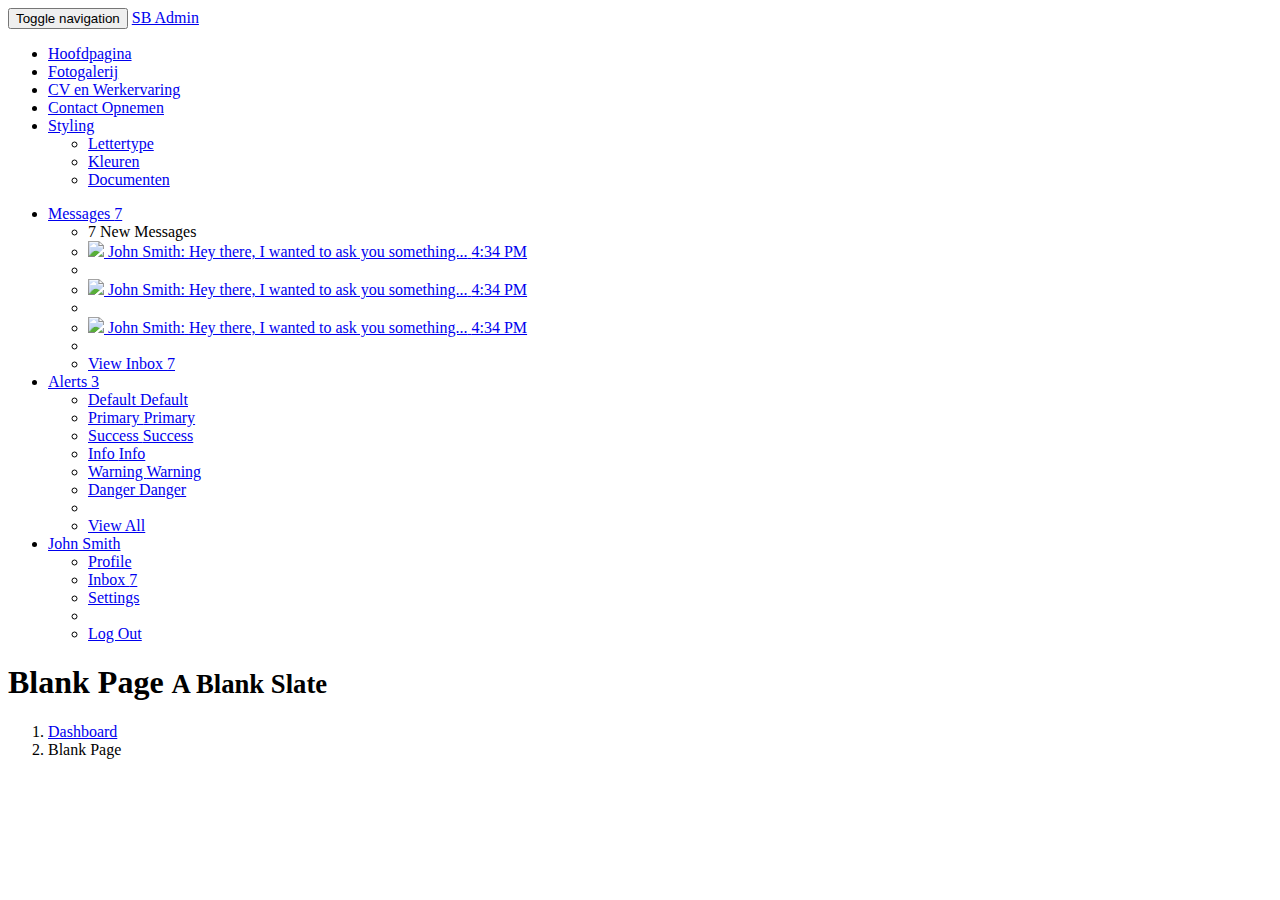
==== Bootstrap/contact.html @ e28faaa2 "Lege Pagina's" ====
<!DOCTYPE html>
<html lang="en">
  <head>
    <meta charset="utf-8">
    <meta name="viewport" content="width=device-width, initial-scale=1.0">
    <meta name="description" content="">
    <meta name="author" content="">

    <title>Blank Page - SB Admin</title>

    <!-- Bootstrap core CSS -->
    <link href="css/bootstrap.css" rel="stylesheet">

    <!-- Add custom CSS here -->
    <link href="css/sb-admin.css" rel="stylesheet">
    <link rel="stylesheet" href="font-awesome/css/font-awesome.min.css">
  </head>

  <body>

    <div id="wrapper">

      <!-- Sidebar -->
      <nav class="navbar navbar-inverse navbar-fixed-top" role="navigation">
        <!-- Brand and toggle get grouped for better mobile display -->
        <div class="navbar-header">
          <button type="button" class="navbar-toggle" data-toggle="collapse" data-target=".navbar-ex1-collapse">
            <span class="sr-only">Toggle navigation</span>
            <span class="icon-bar"></span>
            <span class="icon-bar"></span>
            <span class="icon-bar"></span>
          </button>
          <a class="navbar-brand" href="index.html">SB Admin</a>
        </div>

        <!-- Collect the nav links, forms, and other content for toggling -->
        <div class="collapse navbar-collapse navbar-ex1-collapse">
          <ul class="nav navbar-nav side-nav">
            <li><a href="index.html"><i class="fa fa-file"></i> Hoofdpagina</a></li>
            <li><a href="fotogalerij.html"><i class="fa fa-bar-chart-o"></i> Fotogalerij</a></li>
            <li><a href="cv.html"><i class="fa fa-table"></i> CV en Werkervaring</a></li>
            <li class="active"><a href="contact.html"><i class="fa fa-edit"></i> Contact Opnemen</a></li>
            <li class="dropdown">
              <a href="#" class="dropdown-toggle" data-toggle="dropdown"><i class="fa fa-caret-square-o-down"></i> Styling <b class="caret"></b></a>
              <ul class="dropdown-menu">
                <li><a href="#">Lettertype</a></li>
                <li><a href="#">Kleuren</a></li>
                <li><a href="#">Documenten</a></li>
              </ul>
            </li>
          </ul>

          <ul class="nav navbar-nav navbar-right navbar-user">
            <li class="dropdown messages-dropdown">
              <a href="#" class="dropdown-toggle" data-toggle="dropdown"><i class="fa fa-envelope"></i> Messages <span class="badge">7</span> <b class="caret"></b></a>
              <ul class="dropdown-menu">
                <li class="dropdown-header">7 New Messages</li>
                <li class="message-preview">
                  <a href="#">
                    <span class="avatar"><img src="http://placehold.it/50x50"></span>
                    <span class="name">John Smith:</span>
                    <span class="message">Hey there, I wanted to ask you something...</span>
                    <span class="time"><i class="fa fa-clock-o"></i> 4:34 PM</span>
                  </a>
                </li>
                <li class="divider"></li>
                <li class="message-preview">
                  <a href="#">
                    <span class="avatar"><img src="http://placehold.it/50x50"></span>
                    <span class="name">John Smith:</span>
                    <span class="message">Hey there, I wanted to ask you something...</span>
                    <span class="time"><i class="fa fa-clock-o"></i> 4:34 PM</span>
                  </a>
                </li>
                <li class="divider"></li>
                <li class="message-preview">
                  <a href="#">
                    <span class="avatar"><img src="http://placehold.it/50x50"></span>
                    <span class="name">John Smith:</span>
                    <span class="message">Hey there, I wanted to ask you something...</span>
                    <span class="time"><i class="fa fa-clock-o"></i> 4:34 PM</span>
                  </a>
                </li>
                <li class="divider"></li>
                <li><a href="#">View Inbox <span class="badge">7</span></a></li>
              </ul>
            </li>
            <li class="dropdown alerts-dropdown">
              <a href="#" class="dropdown-toggle" data-toggle="dropdown"><i class="fa fa-bell"></i> Alerts <span class="badge">3</span> <b class="caret"></b></a>
              <ul class="dropdown-menu">
                <li><a href="#">Default <span class="label label-default">Default</span></a></li>
                <li><a href="#">Primary <span class="label label-primary">Primary</span></a></li>
                <li><a href="#">Success <span class="label label-success">Success</span></a></li>
                <li><a href="#">Info <span class="label label-info">Info</span></a></li>
                <li><a href="#">Warning <span class="label label-warning">Warning</span></a></li>
                <li><a href="#">Danger <span class="label label-danger">Danger</span></a></li>
                <li class="divider"></li>
                <li><a href="#">View All</a></li>
              </ul>
            </li>
            <li class="dropdown user-dropdown">
              <a href="#" class="dropdown-toggle" data-toggle="dropdown"><i class="fa fa-user"></i> John Smith <b class="caret"></b></a>
              <ul class="dropdown-menu">
                <li><a href="#"><i class="fa fa-user"></i> Profile</a></li>
                <li><a href="#"><i class="fa fa-envelope"></i> Inbox <span class="badge">7</span></a></li>
                <li><a href="#"><i class="fa fa-gear"></i> Settings</a></li>
                <li class="divider"></li>
                <li><a href="#"><i class="fa fa-power-off"></i> Log Out</a></li>
              </ul>
            </li>
          </ul>
        </div><!-- /.navbar-collapse -->
      </nav>

      <div id="page-wrapper">

        <div class="row">
          <div class="col-lg-12">
            <h1>Blank Page <small>A Blank Slate</small></h1>
            <ol class="breadcrumb">
              <li><a href="index.html"><i class="icon-dashboard"></i> Dashboard</a></li>
              <li class="active"><i class="icon-file-alt"></i> Blank Page</li>
            </ol>
          </div>
        </div><!-- /.row -->

      </div><!-- /#page-wrapper -->

    </div><!-- /#wrapper -->

    <!-- JavaScript -->
    <script src="js/jquery-1.10.2.js"></script>
    <script src="js/bootstrap.js"></script>

  </body>
</html>
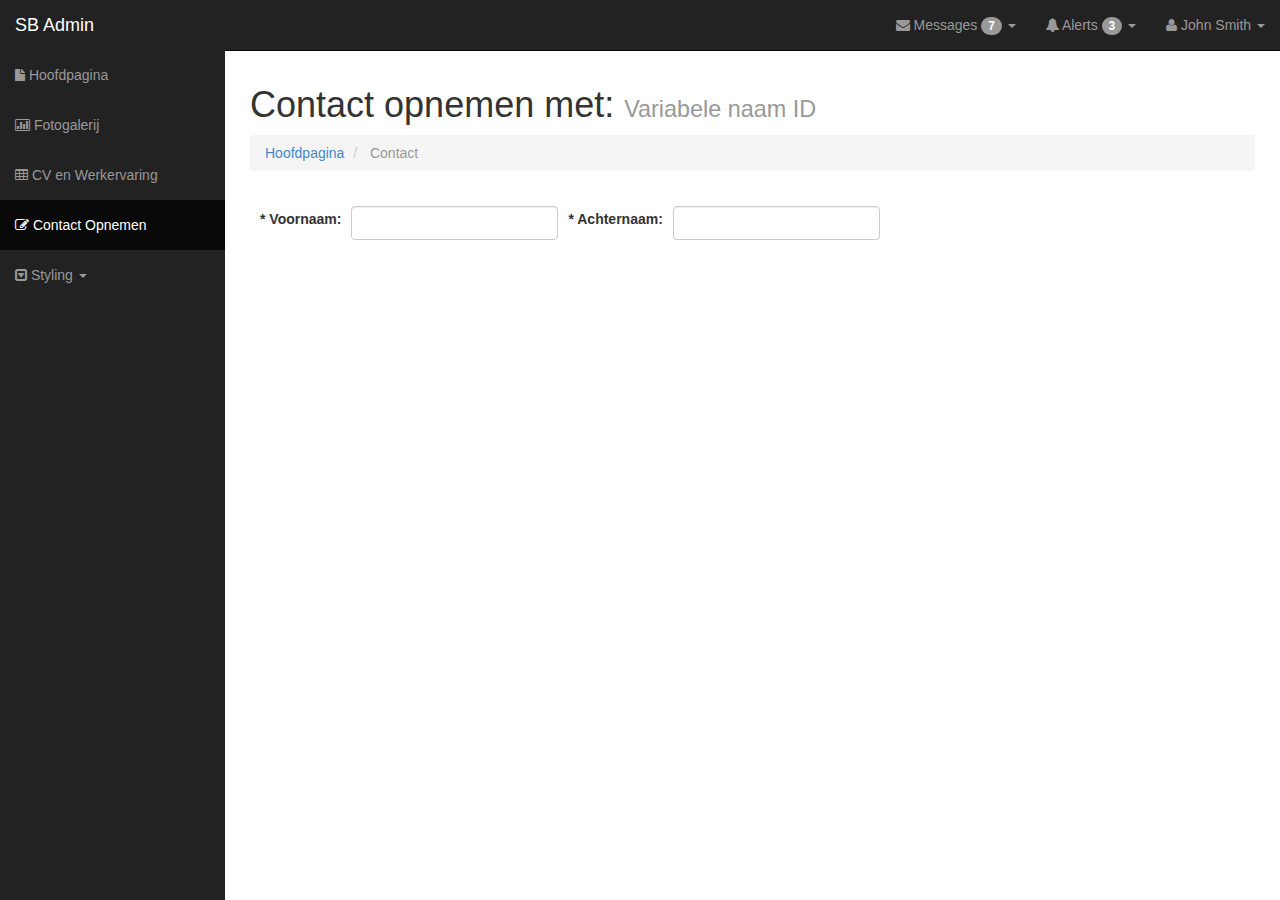
==== commit b5941763: "Merge remote-tracking branch 'refs/remotes/michelkro/master'" ====
--- a/Bootstrap/contact.html
+++ b/Bootstrap/contact.html
@@ -6,7 +6,7 @@
     <meta name="description" content="">
     <meta name="author" content="">
 
-    <title>Blank Page - SB Admin</title>
+    <title>Contact Opnemen</title>
 
     <!-- Bootstrap core CSS -->
     <link href="css/bootstrap.css" rel="stylesheet">
@@ -116,18 +116,25 @@
 
         <div class="row">
           <div class="col-lg-12">
-            <h1>Blank Page <small>A Blank Slate</small></h1>
-            <ol class="breadcrumb">
-              <li><a href="index.html"><i class="icon-dashboard"></i> Dashboard</a></li>
-              <li class="active"><i class="icon-file-alt"></i> Blank Page</li>
+            <h1>Contact opnemen met: <small>Variabele naam ID</small></h1>
+			<ol class="breadcrumb">
+              <li><a href="index.html"><i class="icon-dashboard"></i> Hoofdpagina</a></li>
+              <li class="active"><i class="icon-file-alt"></i> Contact</li>
             </ol>
           </div>
         </div><!-- /.row -->
-
+		<form action="#" method="post">
+		<div class="form-group">
+            <label>* Voornaam: </label>
+            <input class="form-control2">
+            <p class="help-block"></p>
+            <label>* Achternaam: </label>
+            <input class="form-control2">
+            <p class="help-block"></p>
+        </div>
+        </form>
       </div><!-- /#page-wrapper -->
-
     </div><!-- /#wrapper -->
-
     <!-- JavaScript -->
     <script src="js/jquery-1.10.2.js"></script>
     <script src="js/bootstrap.js"></script>
--- a/Bootstrap/css/sb-admin.css
+++ b/Bootstrap/css/sb-admin.css
@@ -0,0 +1,213 @@
+/* 
+Author: Start Bootstrap - http://startbootstrap.com
+'SB Admin' HTML Template by Start Bootstrap
+
+All Start Bootstrap themes are licensed under Apache 2.0. 
+For more info and more free Bootstrap 3 HTML themes, visit http://startbootstrap.com!
+*/
+
+/* ATTN: This is mobile first CSS - to update 786px and up screen width use the media query near the bottom of the document! */
+
+/* Global Styles */
+
+#header{
+	background-image: url("header.jpg")
+}
+body {
+  margin-top: 50px;
+}
+
+#emailrij{
+	width: 400px;
+}
+
+#namenrij{
+	margin-bottom: 10px;
+}
+
+#berichtrij{
+	margin-bottom: 20px;
+}
+
+#verzendenrij{
+	margin-left: 10px;
+}
+
+#wrapper {
+  padding-left: 0;
+}
+
+#page-wrapper {
+  width: 100%;
+  padding: 5px 15px;
+}
+.form_left{
+	
+}
+
+#profielfoto{
+	margin-right: 5px;
+	margin-left: 5px;
+}
+#profielfoto img{
+	border-radius: 5px;
+}
+.form_right{
+}
+
+/* Nav Messages */
+
+.messages-dropdown .dropdown-menu .message-preview .avatar,
+.messages-dropdown .dropdown-menu .message-preview .name,
+.messages-dropdown .dropdown-menu .message-preview .message,
+.messages-dropdown .dropdown-menu .message-preview .time {
+  display: block;
+}
+
+.messages-dropdown .dropdown-menu .message-preview .avatar {
+  float: left;
+  margin-right: 15px;
+}
+
+.messages-dropdown .dropdown-menu .message-preview .name {
+  font-weight: bold;
+}
+
+.messages-dropdown .dropdown-menu .message-preview .message {
+  font-size: 12px;
+}
+
+.messages-dropdown .dropdown-menu .message-preview .time {
+  font-size: 12px;
+}
+
+
+/* Nav Announcements */
+
+.announcement-heading {
+  font-size: 50px;
+  margin: 0;
+}
+
+.announcement-text {
+  margin: 0;
+}
+
+/* Table Headers */
+
+table.tablesorter thead {
+  cursor: pointer;
+}
+
+table.tablesorter thead tr th:hover {
+  background-color: #f5f5f5;
+}
+
+/* Flot Chart Containers */
+
+.flot-chart {
+  display: block;
+  height: 400px;
+}
+
+.flot-chart-content {
+  width: 100%;
+  height: 100%;
+}
+
+/* Edit Below to Customize Widths > 768px */
+@media (min-width:768px) {
+
+  /* Wrappers */
+
+  #wrapper {
+	padding-left: 225px;
+  }
+
+  #page-wrapper {
+	padding: 15px 25px;
+  }
+
+  /* Side Nav */
+
+  .side-nav {
+	margin-left: -225px;
+	left: 225px;
+	width: 225px;
+	position: fixed;
+	top: 50px;
+	height: 100%;
+	border-radius: 0;
+	border: none;
+	background-color: #222222;
+	overflow-y: auto;
+  }
+
+  /* Bootstrap Default Overrides - Customized Dropdowns for the Side Nav */
+
+  .side-nav>li.dropdown>ul.dropdown-menu {
+	position: relative;
+	min-width: 225px;
+	margin: 0;
+	padding: 0;
+	border: none;
+	border-radius: 0;
+	background-color: transparent;
+	box-shadow: none;
+	-webkit-box-shadow: none;
+  }
+
+  .side-nav>li.dropdown>ul.dropdown-menu>li>a {
+	color: #999999;
+	padding: 15px 15px 15px 25px;
+  }
+
+  .side-nav>li.dropdown>ul.dropdown-menu>li>a:hover,
+  .side-nav>li.dropdown>ul.dropdown-menu>li>a.active,
+  .side-nav>li.dropdown>ul.dropdown-menu>li>a:focus {
+	color: #fff;
+	background-color: #080808;
+  }
+
+  .side-nav>li>a {
+	width: 225px;
+  }
+
+  .navbar-inverse .navbar-nav>li>a:hover,
+  .navbar-inverse .navbar-nav>li>a:focus {
+	background-color: #080808;
+  }
+
+  /* Nav Messages */
+
+  .messages-dropdown .dropdown-menu {
+	min-width: 300px;
+  }
+
+  .messages-dropdown .dropdown-menu li a {
+	white-space: normal;
+  }
+
+}
+
+.frontendhome{
+    background-color: chocolate;
+    height: 740px;
+    width: 1650px;
+}
+
+.pasfoto img{
+    margin: 10px;
+    width: auto;
+    height: auto;
+    max-height: 250px;
+    float: left;
+}
+.overjouzelf{
+    margin: 10px;
+    height: 250px;
+    width: 1400px;
+    text-align: center;
+    background-color: indianred;
+    float: left;
+}
